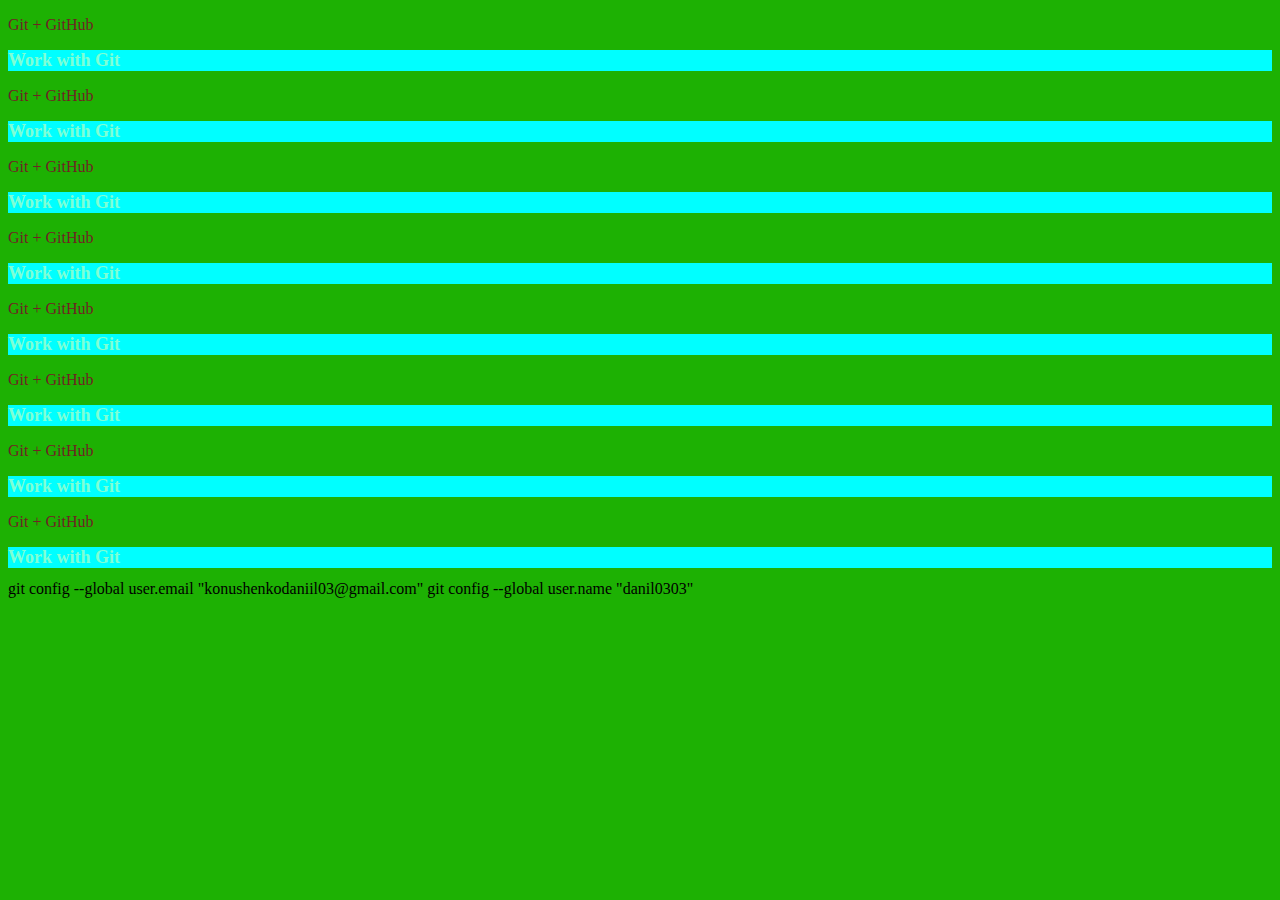
==== index.html @ d9923e45 "14:48" ====
<!DOCTYPE html>
<html lang="en">
<head>
    <meta charset="UTF-8">
    <meta http-equiv="X-UA-Compatible" content="IE=edge">
    <meta name="viewport" content="width=device-width, initial-scale=1.0">
    <link rel="stylesheet" href="./css/main.css">
    <title>Work with Git</title>
</head>
<body>
    <p>Git + GitHub</p>
    <h1>Work with Git</h1>
    <p>Git + GitHub</p>
    <h1>Work with Git</h1>
    <p>Git + GitHub</p>
    <h1>Work with Git</h1>
    <p>Git + GitHub</p>
    <h1>Work with Git</h1>
    <p>Git + GitHub</p>
    <h1>Work with Git</h1>
    <p>Git + GitHub</p>
    <h1>Work with Git</h1>
    <p>Git + GitHub</p>
    <h1>Work with Git</h1>
    <p>Git + GitHub</p>
    <h1>Work with Git</h1>
    git config --global user.email "konushenkodaniil03@gmail.com"
    git config --global user.name "danil0303"
</body>
</html>
---- css/main.css ----
body {
    background: #1db103;
}

p {
    color: #702323;
}

h1 {
    color: aquamarine;
    background-color: aqua;
    font-size: large;
}
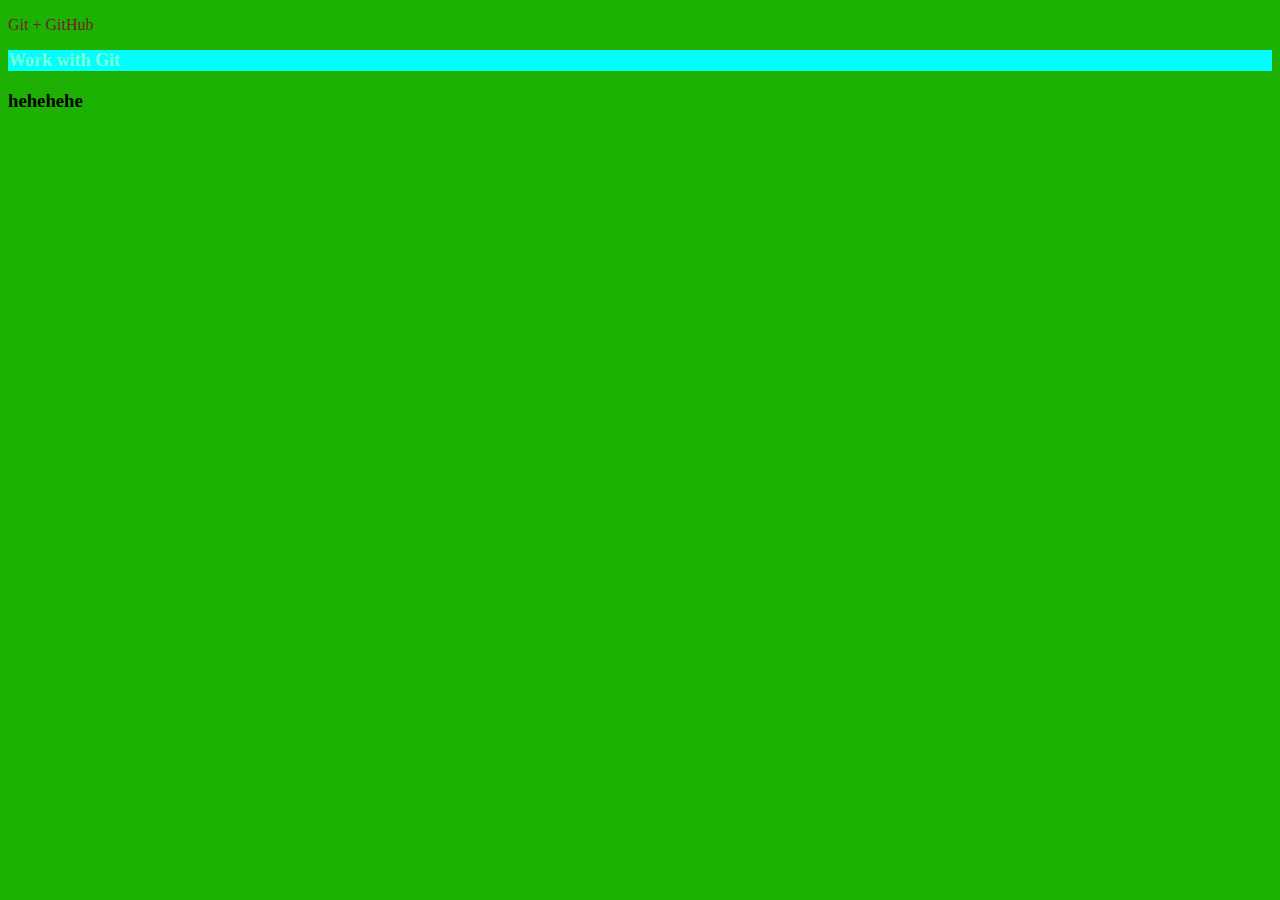
==== commit 32bfe5a6: "это комент" ====
--- a/index.html
+++ b/index.html
@@ -10,21 +10,8 @@
 <body>
     <p>Git + GitHub</p>
     <h1>Work with Git</h1>
-    <p>Git + GitHub</p>
-    <h1>Work with Git</h1>
-    <p>Git + GitHub</p>
-    <h1>Work with Git</h1>
-    <p>Git + GitHub</p>
-    <h1>Work with Git</h1>
-    <p>Git + GitHub</p>
-    <h1>Work with Git</h1>
-    <p>Git + GitHub</p>
-    <h1>Work with Git</h1>
-    <p>Git + GitHub</p>
-    <h1>Work with Git</h1>
-    <p>Git + GitHub</p>
-    <h1>Work with Git</h1>
-    git config --global user.email "konushenkodaniil03@gmail.com"
-    git config --global user.name "danil0303"
+    <h3>hehehehe</h3>
+    <!-- git config --global user.email "konushenkodaniil03@gmail.com"
+    git config --global user.name "danil0303" -->
 </body>
 </html>--- a/css/main.css
+++ b/css/main.css
@@ -7,6 +7,7 @@
 }
 
 h1 {
+    font-size: large;
     color: aquamarine;
     background-color: aqua;
     font-size: large;
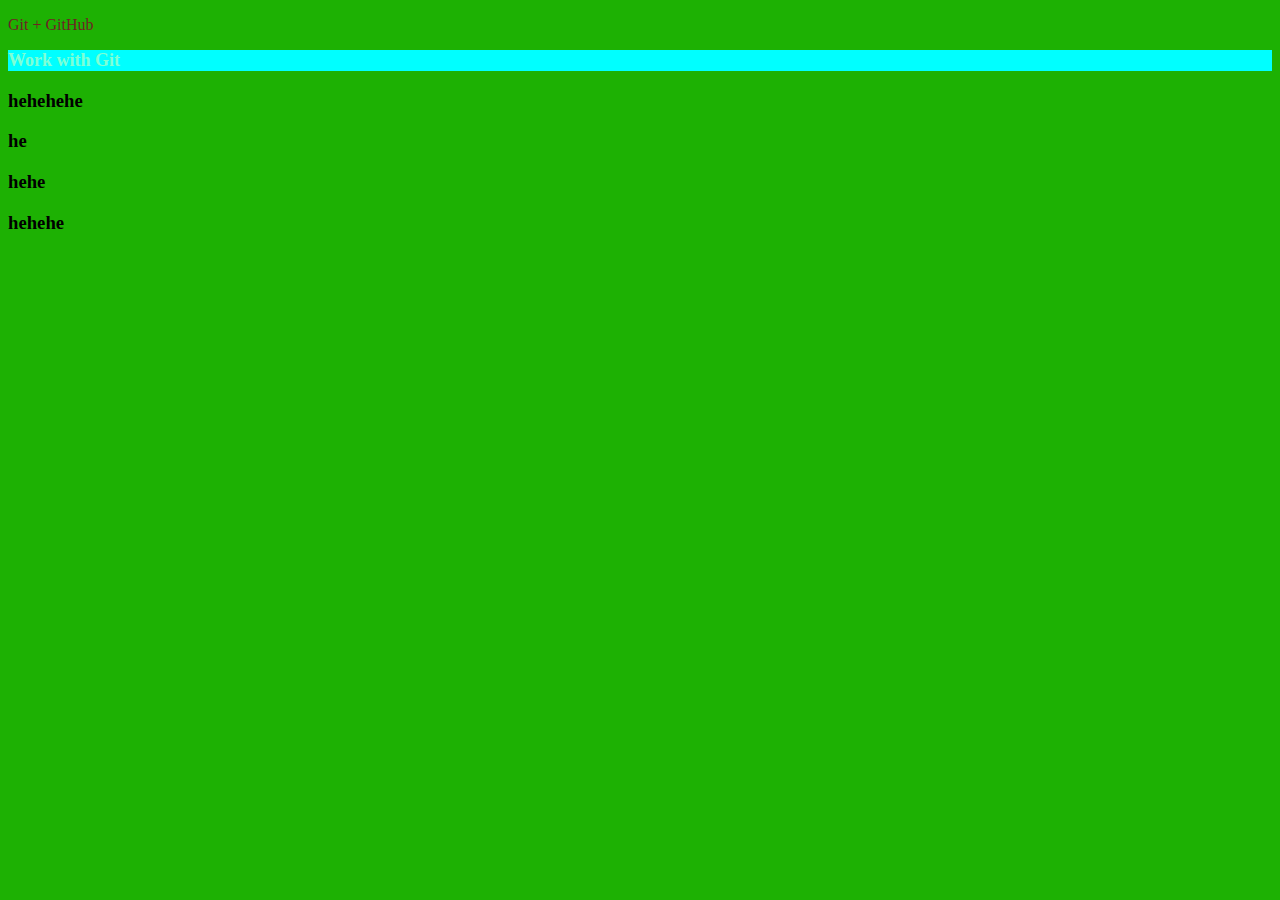
==== commit d2225a6e: "14:55" ====
--- a/index.html
+++ b/index.html
@@ -11,6 +11,9 @@
     <p>Git + GitHub</p>
     <h1>Work with Git</h1>
     <h3>hehehehe</h3>
+    <h3>he</h3>
+    <h3>hehe</h3>
+    <h3>hehehe</h3>
     <!-- git config --global user.email "konushenkodaniil03@gmail.com"
     git config --global user.name "danil0303" -->
 </body>
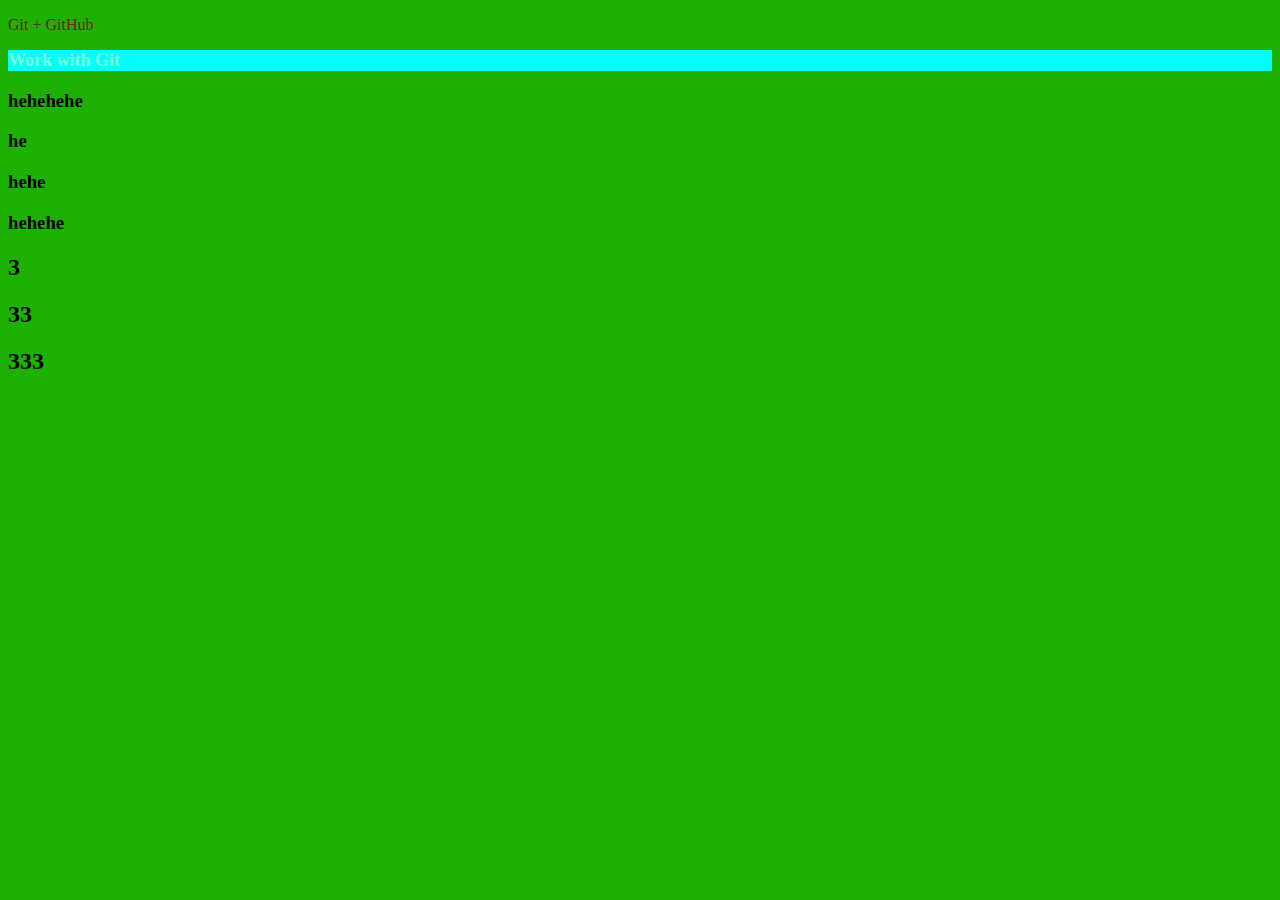
==== commit bfe294ca: "14:57" ====
--- a/index.html
+++ b/index.html
@@ -14,6 +14,9 @@
     <h3>he</h3>
     <h3>hehe</h3>
     <h3>hehehe</h3>
+    <h2>3</h2>
+    <h2>33</h2>
+    <h2>333</h2>
     <!-- git config --global user.email "konushenkodaniil03@gmail.com"
     git config --global user.name "danil0303" -->
 </body>
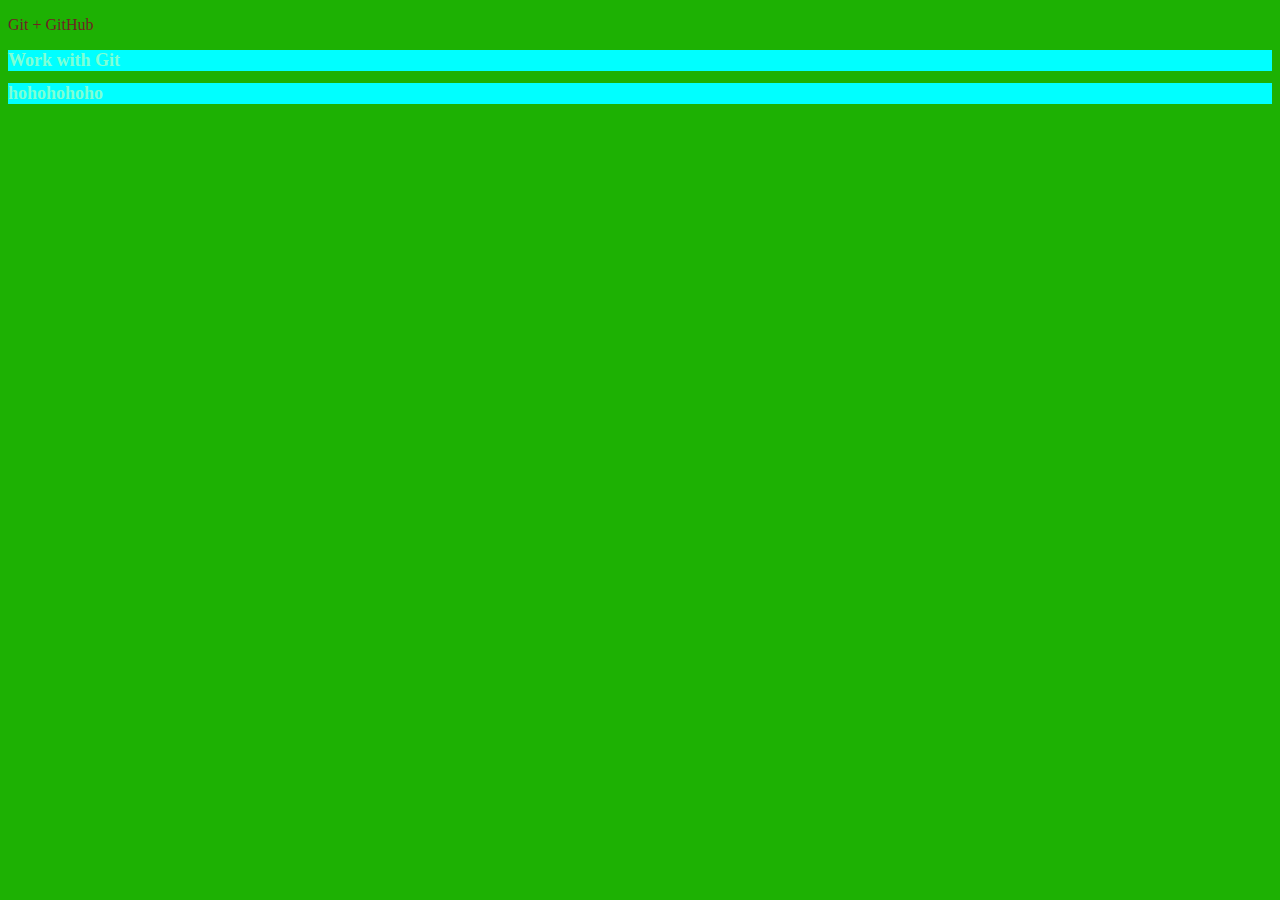
==== commit f3ce1911: "15:10" ====
--- a/index.html
+++ b/index.html
@@ -1,23 +1,18 @@
 <!DOCTYPE html>
 <html lang="en">
-<head>
-    <meta charset="UTF-8">
-    <meta http-equiv="X-UA-Compatible" content="IE=edge">
-    <meta name="viewport" content="width=device-width, initial-scale=1.0">
-    <link rel="stylesheet" href="./css/main.css">
+  <head>
+    <meta charset="UTF-8" />
+    <meta http-equiv="X-UA-Compatible" content="IE=edge" />
+    <meta name="viewport" content="width=device-width, initial-scale=1.0" />
+    <link rel="stylesheet" href="./css/main.css" />
     <title>Work with Git</title>
-</head>
-<body>
+  </head>
+  <body>
     <p>Git + GitHub</p>
     <h1>Work with Git</h1>
-    <h3>hehehehe</h3>
-    <h3>he</h3>
-    <h3>hehe</h3>
-    <h3>hehehe</h3>
-    <h2>3</h2>
-    <h2>33</h2>
-    <h2>333</h2>
-    <!-- git config --global user.email "konushenkodaniil03@gmail.com"
-    git config --global user.name "danil0303" -->
-</body>
-</html>+    <h1>hohohohoho</h1>
+
+    <!-- git config --global user.email "konushenkodaniil03@gmail.com" -->
+    <!-- git config --global user.name "danil0303" -->
+  </body>
+</html>
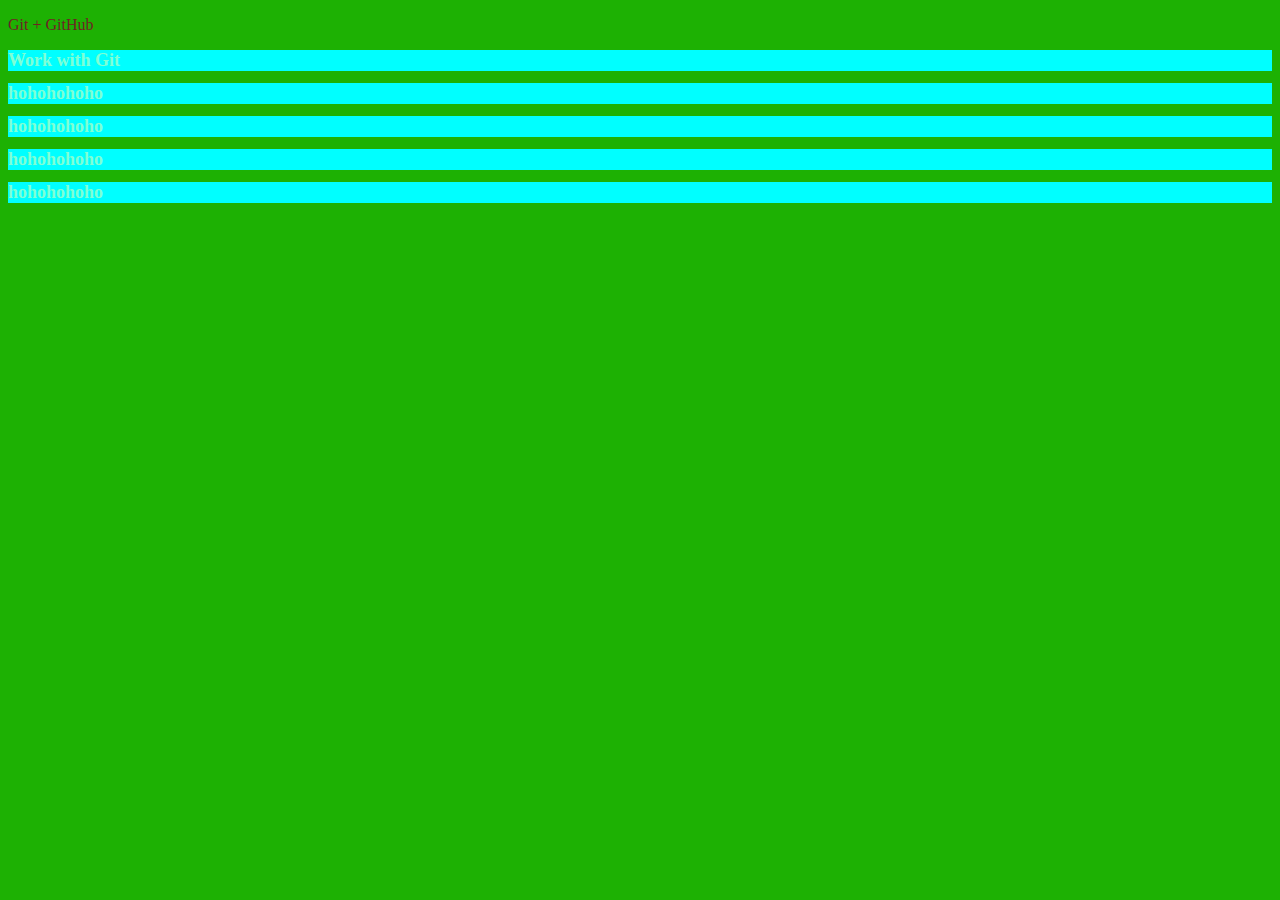
==== commit 7fd74f58: "commit in develop" ====
--- a/index.html
+++ b/index.html
@@ -11,6 +11,9 @@
     <p>Git + GitHub</p>
     <h1>Work with Git</h1>
     <h1>hohohohoho</h1>
+    <h1>hohohohoho</h1>
+    <h1>hohohohoho</h1>
+    <h1>hohohohoho</h1>
 
     <!-- git config --global user.email "konushenkodaniil03@gmail.com" -->
     <!-- git config --global user.name "danil0303" -->
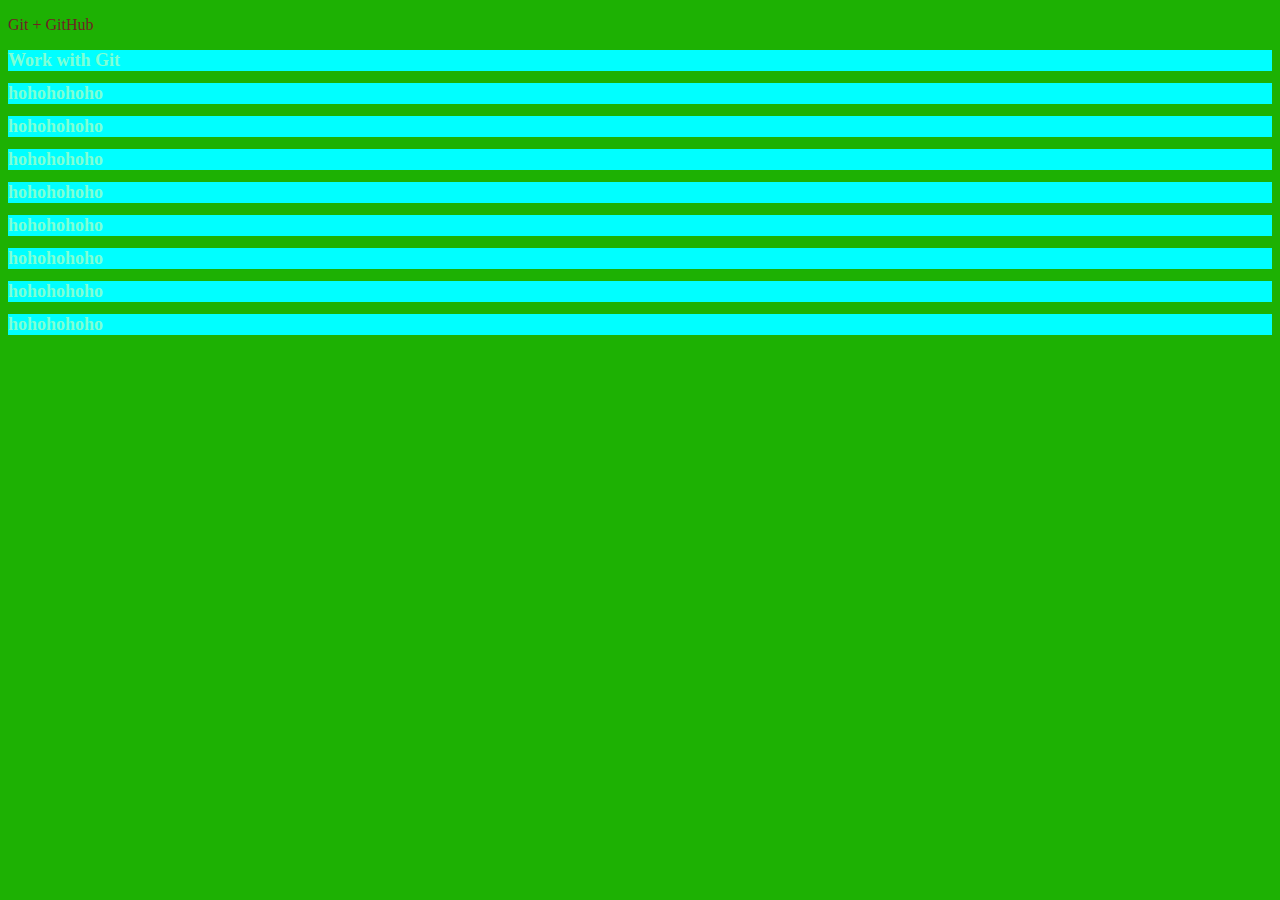
==== commit 9ef79f4e: "15^:17" ====
--- a/index.html
+++ b/index.html
@@ -14,6 +14,10 @@
     <h1>hohohohoho</h1>
     <h1>hohohohoho</h1>
     <h1>hohohohoho</h1>
+    <h1>hohohohoho</h1>
+    <h1>hohohohoho</h1>
+    <h1>hohohohoho</h1>
+    <h1>hohohohoho</h1>
 
     <!-- git config --global user.email "konushenkodaniil03@gmail.com" -->
     <!-- git config --global user.name "danil0303" -->
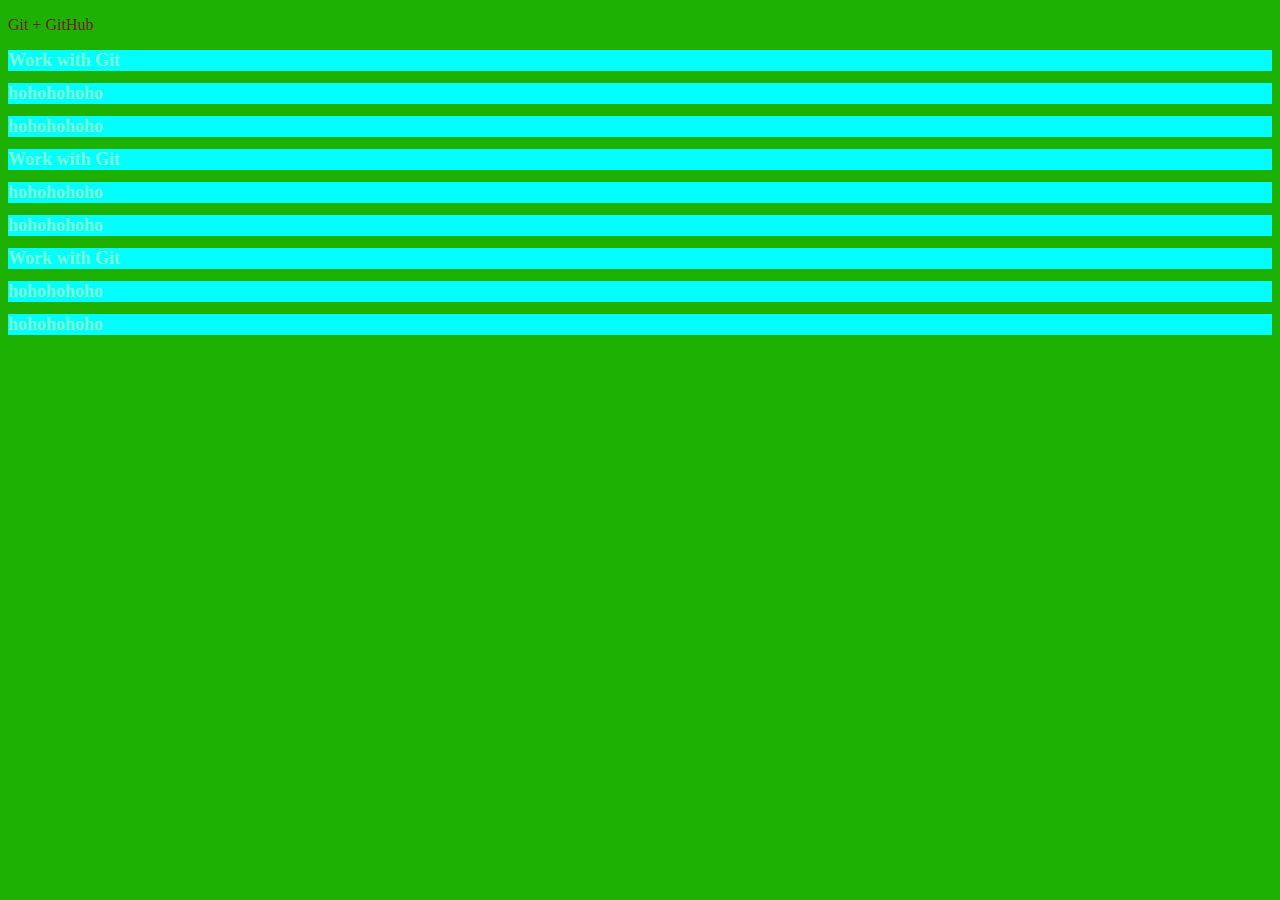
==== commit e39dda5f: "15:20" ====
--- a/index.html
+++ b/index.html
@@ -12,12 +12,13 @@
     <h1>Work with Git</h1>
     <h1>hohohohoho</h1>
     <h1>hohohohoho</h1>
+    <h1>Work with Git</h1>
     <h1>hohohohoho</h1>
     <h1>hohohohoho</h1>
+    <h1>Work with Git</h1>
     <h1>hohohohoho</h1>
     <h1>hohohohoho</h1>
-    <h1>hohohohoho</h1>
-    <h1>hohohohoho</h1>
+    
 
     <!-- git config --global user.email "konushenkodaniil03@gmail.com" -->
     <!-- git config --global user.name "danil0303" -->
--- a/css/main.css
+++ b/css/main.css
@@ -10,7 +10,6 @@
     font-size: large;
     color: aquamarine;
     background-color: aqua;
-    font-size: large;
 }
 
 
